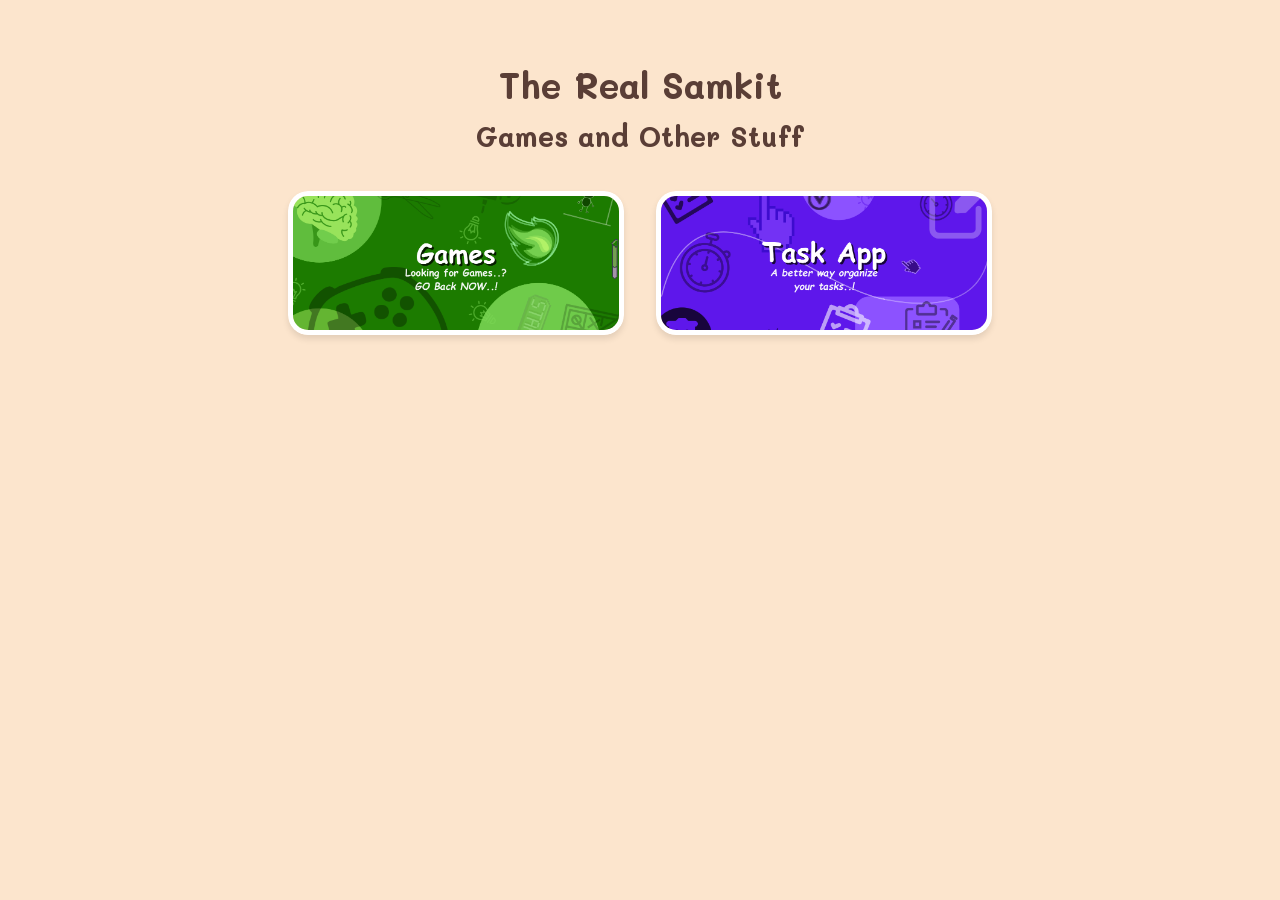
==== utilities.html @ ec58b50c "Add utilities.html for showcasing games and projects by TheRealSamkit" ====
<!doctype html>
<html lang="en">
	<head>
		<meta charset="UTF-8" />
		<meta name="viewport" content="width=device-width, initial-scale=1.0" />
		<link rel="stylesheet" href="style.css" />
		<link rel="preconnect" href="https://fonts.googleapis.com" />
		<link rel="preconnect" href="https://fonts.gstatic.com" crossorigin />
		<link
			href="https://fonts.googleapis.com/css2?family=Mali:ital,wght@0,200;0,300;0,400;0,500;0,600;0,700;1,200;1,300;1,400;1,500;1,600;1,700&display=swap"
			rel="stylesheet"
		/>
		<title>Utilities by TheRealSamkit</title>
	</head>
	<body class="flex">
		<main class="base">
			<div class="title">
				<h1>The Real Samkit</h1>
				<h3>Games and Other Stuff</h3>
			</div>
			<div class="gameTitleCon flex">
				<a href="https://therealsamkit.github.io/Index-Page/" class="imgCon flex"
					><img src="assets/games.png" alt="games page therealsamkit" class="img"
				/></a>
				<a href="https://therealsamkit.github.io/todo_app/" class="imgCon flex"
					><img src="assets/Task APP.png" alt="games page therealsamkit" class="img"
				/></a>
			</div>
		</main>
	</body>
</html>
---- style.css ----
* {
	padding: 0;
	margin: 0;
	box-sizing: border-box;
	font-family: "Mali", serif;
}

body {
	flex-direction: column;
	background-color: #fce5cd;
	color: #333;
	height: 100vh;
	width: 100%;
	overflow: auto;
	line-height: 1.6;
}

.title {
	text-align: center;
	padding: 1em 0;
	font-size: 1.5rem;
	font-weight: bold;
	color: #5a3e36;
}

.flex {
	display: flex;
	justify-content: center;
	align-items: center;
}

h1 {
	font-size: 1.5em;
}

img {
	height: 9rem;
	width: 22rem;
	object-fit: cover;
	border-radius: 20px;
	border: 5px solid white;
	box-shadow: 0px 4px 6px rgba(0, 0, 0, 0.1);
}

.imgCon {
	height: 9rem;
	width: 21rem;
	border-radius: 20px;
	text-align: center;
	overflow: hidden;
	transition:
		transform 0.2s,
		box-shadow 0.2s;
	margin: 0.5rem;
	box-shadow: 0px 4px 6px rgba(0, 0, 0, 0.1);
}

.imgCon:hover {
	transform: scale(1.1);
	box-shadow: 0px 6px 8px rgba(0, 0, 0, 0.2);
}

.base {
	height: calc(100vh - 4rem);
	width: 100%;
}

.gameTitleCon {
	width: 100%;
	text-align: center;
	flex-direction: row;
	flex-wrap: wrap;
	gap: 1rem;
}

@media only screen and (max-width: 767px) {
	.gameTitleCon {
		flex-direction: column;
	}

	.img {
		height: 7rem;
		width: 18rem;
	}

	.imgCon {
		height: 7rem;
		width: 18rem;
		margin: 0.3rem;
	}

	.title {
		font-size: 1.25rem;
	}
}
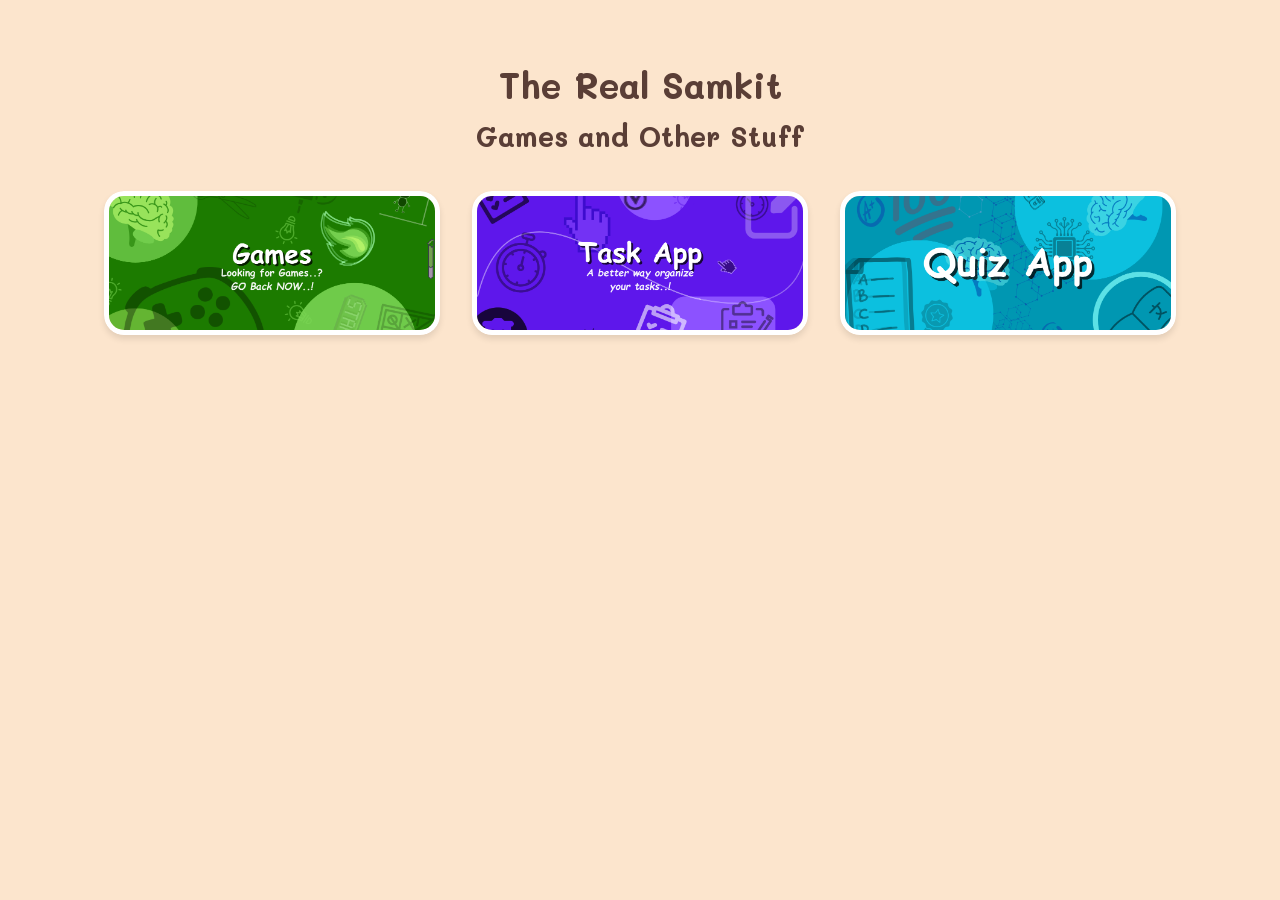
==== commit 6bedeaa3: "Refactor code structure for improved readability and maintainability" ====
--- a/utilities.html
+++ b/utilities.html
@@ -23,7 +23,10 @@
 					><img src="assets/games.png" alt="games page therealsamkit" class="img"
 				/></a>
 				<a href="https://therealsamkit.github.io/todo_app/" class="imgCon flex"
-					><img src="assets/Task APP.png" alt="games page therealsamkit" class="img"
+					><img src="assets/Task APP.png" alt="KanbanTask App therealsamkit" class="img"
+				/></a>
+				<a href="https://therealsamkit.github.io/QuizApp/" class="imgCon flex"
+					><img src="assets/Quiz App.png" alt="quizApp therealsamkit" class="img"
 				/></a>
 			</div>
 		</main>
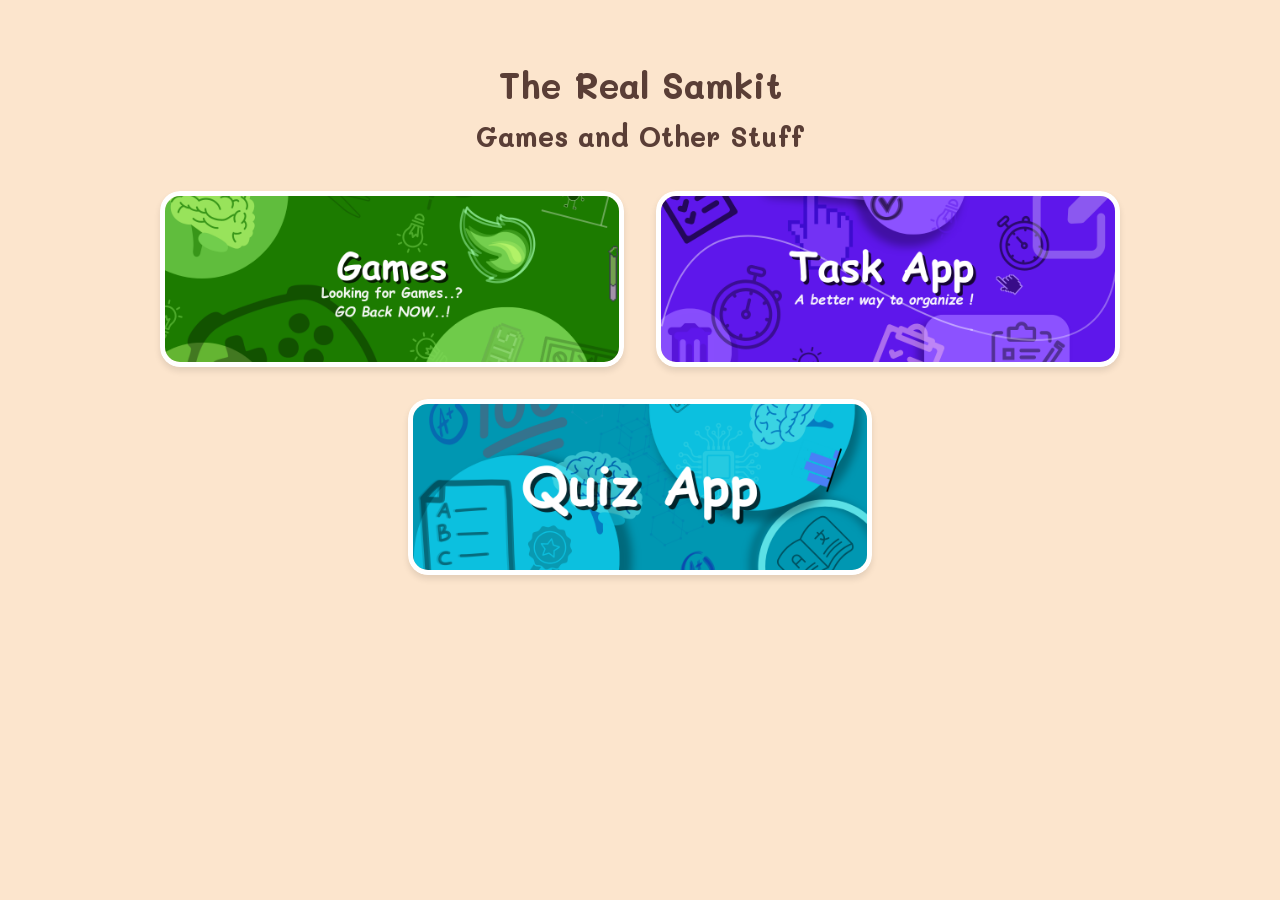
==== commit dc4e16ba: "Refactor code structure for improved readability and maintainability" ====
--- a/utilities.html
+++ b/utilities.html
@@ -10,6 +10,7 @@
 			href="https://fonts.googleapis.com/css2?family=Mali:ital,wght@0,200;0,300;0,400;0,500;0,600;0,700;1,200;1,300;1,400;1,500;1,600;1,700&display=swap"
 			rel="stylesheet"
 		/>
+		<link rel="shortcut icon" href="favicon.png" type="image/png" />
 		<title>Utilities by TheRealSamkit</title>
 	</head>
 	<body class="flex">
@@ -23,10 +24,10 @@
 					><img src="assets/games.png" alt="games page therealsamkit" class="img"
 				/></a>
 				<a href="https://therealsamkit.github.io/todo_app/" class="imgCon flex"
-					><img src="assets/Task APP.png" alt="KanbanTask App therealsamkit" class="img"
+					><img src="assets/task_app.png" alt="KanbanTask App therealsamkit" class="img"
 				/></a>
 				<a href="https://therealsamkit.github.io/QuizApp/" class="imgCon flex"
-					><img src="assets/Quiz App.png" alt="quizApp therealsamkit" class="img"
+					><img src="assets/quiz_app.png" alt="quizApp therealsamkit" class="img"
 				/></a>
 			</div>
 		</main>
--- a/style.css
+++ b/style.css
@@ -34,8 +34,8 @@
 }
 
 img {
-	height: 9rem;
-	width: 22rem;
+	height: 11rem;
+	width: 29rem;
 	object-fit: cover;
 	border-radius: 20px;
 	border: 5px solid white;
@@ -43,8 +43,8 @@
 }
 
 .imgCon {
-	height: 9rem;
-	width: 21rem;
+	height: 11rem;
+	width: 29rem;
 	border-radius: 20px;
 	text-align: center;
 	overflow: hidden;
